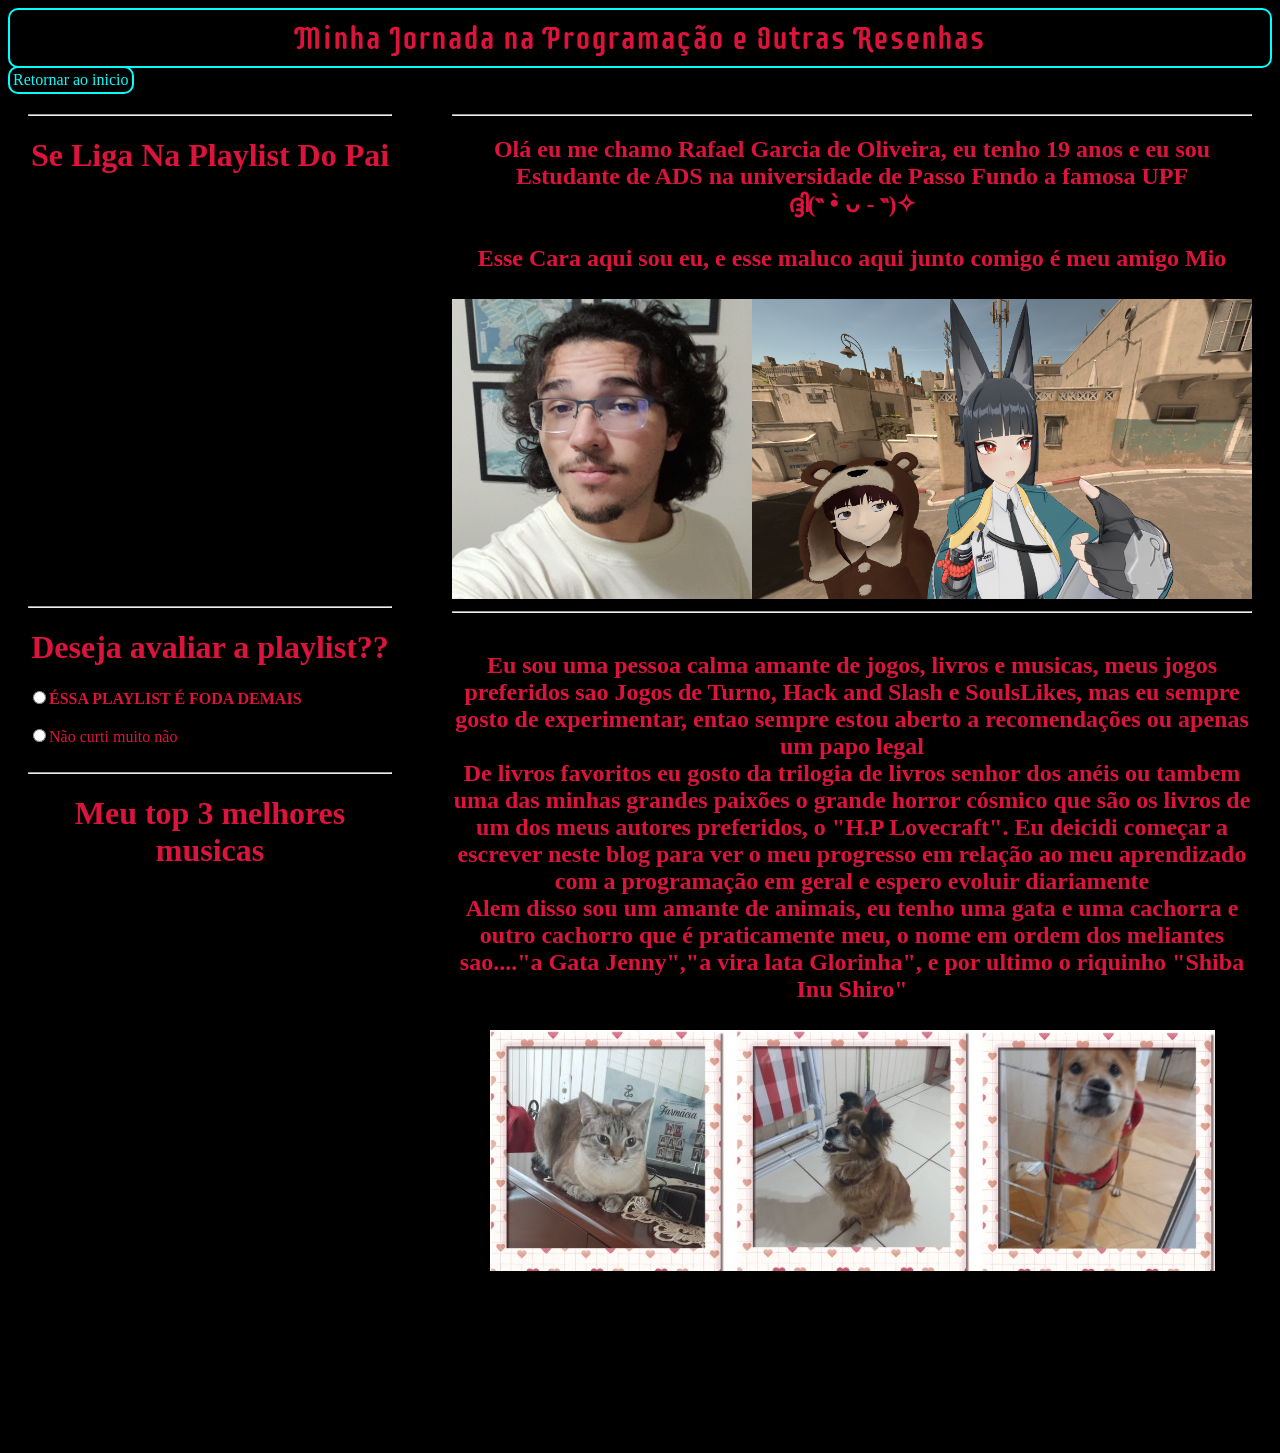
==== pages/About.html @ ebf6b91b "Primeira Versão do meu Blog que foi lançada no github" ====
<!doctype html>
<html>

<head>
  <title>Apresentação</title>
  <link href="./css/css-principal.css" rel="stylesheet">
  <link rel="preconnect" href="https://fonts.googleapis.com">
  <link rel="preconnect" href="https://fonts.gstatic.com" crossorigin>
  <link href="https://fonts.googleapis.com/css2?family=Supermercado+One&display=swap" rel="stylesheet">
</head>

<body id="secundario">
  <header id="sticky2">
    <h1 class="textfontgoogle">Minha Jornada na Programação e Outras Resenhas</h1>
  </header>
  <nav>
    <ul class="links2">
      <a href="../index.html">Retornar ao inicio</a>
    </ul>
  </nav>
  <br>
  <main>
    <div class="container">
      <div id="conteudo">
        <hr>
        <h1 style="text-align: center;">
          Se Liga Na Playlist Do Pai
        </h1>
        <br>
        <iframe data-testid="embed-iframe" style="border-radius:12px"
          src="https://open.spotify.com/embed/playlist/0pl6MxcuaBZqganGK2Umiu?utm_source=generator" width="80%"
          height="352" frameBorder="0" allowfullscreen=""
          allow="autoplay; clipboard-write; encrypted-media; fullscreen; picture-in-picture" loading="lazy"></iframe>
        <hr>
        <h1 style="text-align: center;">
          Deseja avaliar a playlist??
        </h1>
        <label>
          <input type="radio" name="resposta" /><strong>ÉSSA PLAYLIST É FODA DEMAIS</strong>
          <br>
          <br>
          <input type="radio" name="resposta">Não curti muito não
        </label>
        <br>
        <br>
        <hr>
        <div style="text-align: center;">
          <h1>Meu top 3 melhores musicas</h1>
          <iframe data-testid="embed-iframe" style="border-radius:12px"
            src="https://open.spotify.com/embed/track/2EoOZnxNgtmZaD8uUmz2nD?utm_source=generator" width="100%"
            height="152" frameBorder="0" allowfullscreen=""
            allow="autoplay; clipboard-write; encrypted-media; fullscreen; picture-in-picture" loading="lazy"></iframe>
          <iframe data-testid="embed-iframe" style="border-radius:12px"
            src="https://open.spotify.com/embed/track/4fiOTntQKr24p07FvQDHZE?utm_source=generator" width="100%"
            height="152" frameBorder="0" allowfullscreen=""
            allow="autoplay; clipboard-write; encrypted-media; fullscreen; picture-in-picture" loading="lazy"></iframe>
          <iframe data-testid="embed-iframe" style="border-radius:12px"
            src="https://open.spotify.com/embed/track/5ceQai8UG6MQVh47kjXkks?utm_source=generator" width="100%"
            height="152" frameBorder="0" allowfullscreen=""
            allow="autoplay; clipboard-write; encrypted-media; fullscreen; picture-in-picture" loading="lazy"></iframe>
        </div>
      </div>
      <div id="conteudo2" style="text-align: center;">
        <hr>
        <h2>
          Olá eu me chamo Rafael Garcia de Oliveira, eu tenho 19 anos e eu sou Estudante de ADS
          na universidade de Passo Fundo a famosa UPF
          <br>
          ദ്ദി(˵ •̀ ᴗ - ˵)✧
          <br>
          <br>
          <span id="texto_foto_eu">
            Esse Cara aqui sou eu, e esse maluco aqui junto comigo é meu amigo Mio
          </span>
          <br>
          <div id="eu_e_amigo">
            <img src="../assets/eu.jpg" width="300" height="300"> <img src="../assets/amigos.png" width="500"
              height="300">
          </div>
          <hr><br>
          Eu sou uma pessoa calma amante de jogos, livros e musicas, meus jogos
          preferidos sao Jogos de Turno, Hack and Slash e SoulsLikes, mas eu sempre gosto de experimentar,
          entao sempre estou aberto a recomendações ou apenas um papo legal<br>
          De livros favoritos eu gosto da trilogia de livros senhor dos anéis ou
          tambem uma das minhas grandes paixões o grande horror cósmico que são os
          livros de um dos meus autores preferidos, o "H.P Lovecraft". Eu deicidi
          começar a escrever neste blog para ver o meu progresso em relação ao meu
          aprendizado com a programação em geral e espero evoluir diariamente<br>
          Alem disso sou um amante de animais, eu tenho uma gata e uma cachorra e outro cachorro que é praticamente meu,
          o nome em ordem dos meliantes sao...."a Gata Jenny","a vira lata Glorinha", e por ultimo o riquinho "Shiba Inu
          Shiro"
          <br>
          <br>
          <div id="animais">
            <img src="../assets/trio-parada-dura.jpeg" width="-40px">
          </div>
      </div>
    </div>
    <br>
  </main>
</body>

</html>
---- pages/css/css-principal.css ----
/* ID "principal" é o id para o body inteiro da pagina index */
#principal {
    background-color: black;
    color: crimson;
    background-image: url("../.././img/end-of-evangelion.gif");
    background-repeat: no-repeat;
    background-attachment: fixed;
    background-size: 100vw auto;
    background-position: center top;
    min-height: 100vh;
    display: flex;
    flex-direction: column;
    text-align: right;
}

/* "teoe é o id do segundo titulo do index" */
#teoe {
    justify-content: center;
    display: flex;
}

#sticky {
    position: sticky;
    justify-content: space-around;
    top: 0%;
    padding: 5px;
    background-color: black;
    border: 2px solid aqua;
    border-radius: 10px;
    display: flex;
}

.links { 
    display: flex; 
    justify-content: space-around;
    top: 0px;
    padding: 5px;
    background-color: black;
    border: 2px solid aqua;
    border-radius: 10px;
}

.conteudo {
    display: flex;
    align-items: center;
    justify-content: space-between;
    padding: 20px;
    margin-top: -30px;
}

.descricao {
    width: 50%;
    text-align: center;
    background-color: rgba(0, 0, 0, 0.5);
    padding: 20px;
    border-radius: 10px;
}

.img_esq, .img_dir {
    width: 300px;
}

#img_embaixo {
    display: block;
    margin: 0 auto;

}


.footer {
    top: 0%;
    bottom: 0%;
    padding: 3px;
    background-color: black;
    border: 2px solid aqua;
    border-radius: 10px;
    justify-content: center;
    display: flex;
    margin-top: auto;
}

/* keyframes é o css para as letras rgb animadas em algumas frases do site */

@keyframes efeitoRGB {
    0% {
        color: rgb(255, 0, 0);
    }

    33% {
        color: rgb(0, 255, 0);
    }

    66% {
        color: rgb(0, 0, 255);
    }

    100% {
        color: rgb(255, 0, 0);
    }

}










#secundario {
    background-color: rgb(0, 0, 0);
    color: crimson;
    background-image: url("../.././img/Malenia.gif");
    background-repeat: no-repeat;
    background-attachment: fixed;
    background-size: cover;
    background-position: center top;
}



#sticky2 {
    position: sticky;
    top: 0px;
    padding: 3px;
    background-color: black;
    border: 2px solid aqua;
    border-radius: 10px;
    display: flex;
    justify-content: space-around;
    list-style: none;
    height: 50px;
}

.links2 {    
    display: flex;
    justify-content: space-around;
    position: fixed;
    top: 50px;
    z-index: 999;
    padding: 3px;
    background-color: black;
    border: 2px solid aqua;
    border-radius: 10px;
    list-style: none;
}

.container{
    display: flex;
    justify-content: space-between; 
    gap: 20px;                      
    width: 100%;                  
    margin: 0 auto;                 
}
#conteudo{
    width: 80%;                    
    background-color: rgba(0, 0, 0, 0.5);
    padding: 20px;
    border-radius: 10px;
    box-sizing: border-box;
}

#conteudo2{
width: 80%;                    
    background-color: rgba(0, 0, 0, 0.5);
    padding: 20px;
    border-radius: 10px;
    box-sizing: border-box;
}

#texto_foto_eu{
    display: flex;
    justify-content: center;
}
#eu_e_amigo{
    display: flex;
    justify-content: center;
}

#animais{
    display: flex;
    justify-content: center;
}


a {
    color: aqua;
    text-decoration: rgb(208, 255, 0);

}

.textfontgoogle {
    display: flex;
    justify-content: center;
    font-family: "Supermercado One", sans-serif;
    font-weight: 400;
    font-style: normal;
    animation: efeitoRGB 5s linear infinite;
    align-items: center;
}




/* CSS para a parte das musicas da 3 pagina abaixo */


#musicas {
    background-image: url("../.././img/vpw.gif");
    background-repeat: no-repeat;
    background-size: cover;
    background-attachment: fixed;
    color: crimson;
}

#conteudo3, #music{
width: 100%;                    
    background-color: rgba(0, 0, 0, 0.5);
    padding: 20px;
    border-radius: 10px;
    box-sizing: border-box;
    display: flex;
    flex-direction: column;
    align-items: center;
    text-align: center;
    padding: 50px 20px;
}

#isaac {
    display: block;
    margin-left: auto;
    margin-right: auto;
    width: 800px;
    border-radius: 10px;

}



/* iframe é o css das musicas do spotify */

iframe {
    display: block;
    margin-left: auto;
    margin-right: auto;
    margin-top: 20px;
    margin-bottom: 20px;
    border: none;
    border-radius: 12px;
}






















/* CSS para a 4 pagina de contato do site abaixo */

#contato {
    background-image: url("../../img/Dark_souls.gif");
    background-repeat: no-repeat;
    background-attachment: fixed;
    background-size: 100vw auto;
    background-position: center top;
    color: blanchedalmond;
}














/* Css para a pagina de formulario de cadastro linkado na 1 pagina do site */

#cadastro {
    background-image: url("../.././img/psicodelico.gif");
    background-repeat: repeat;
    background-size: cover;
    background-position: center;
    min-height: 100vh;

}

#botao_hover{
    display: none;
}
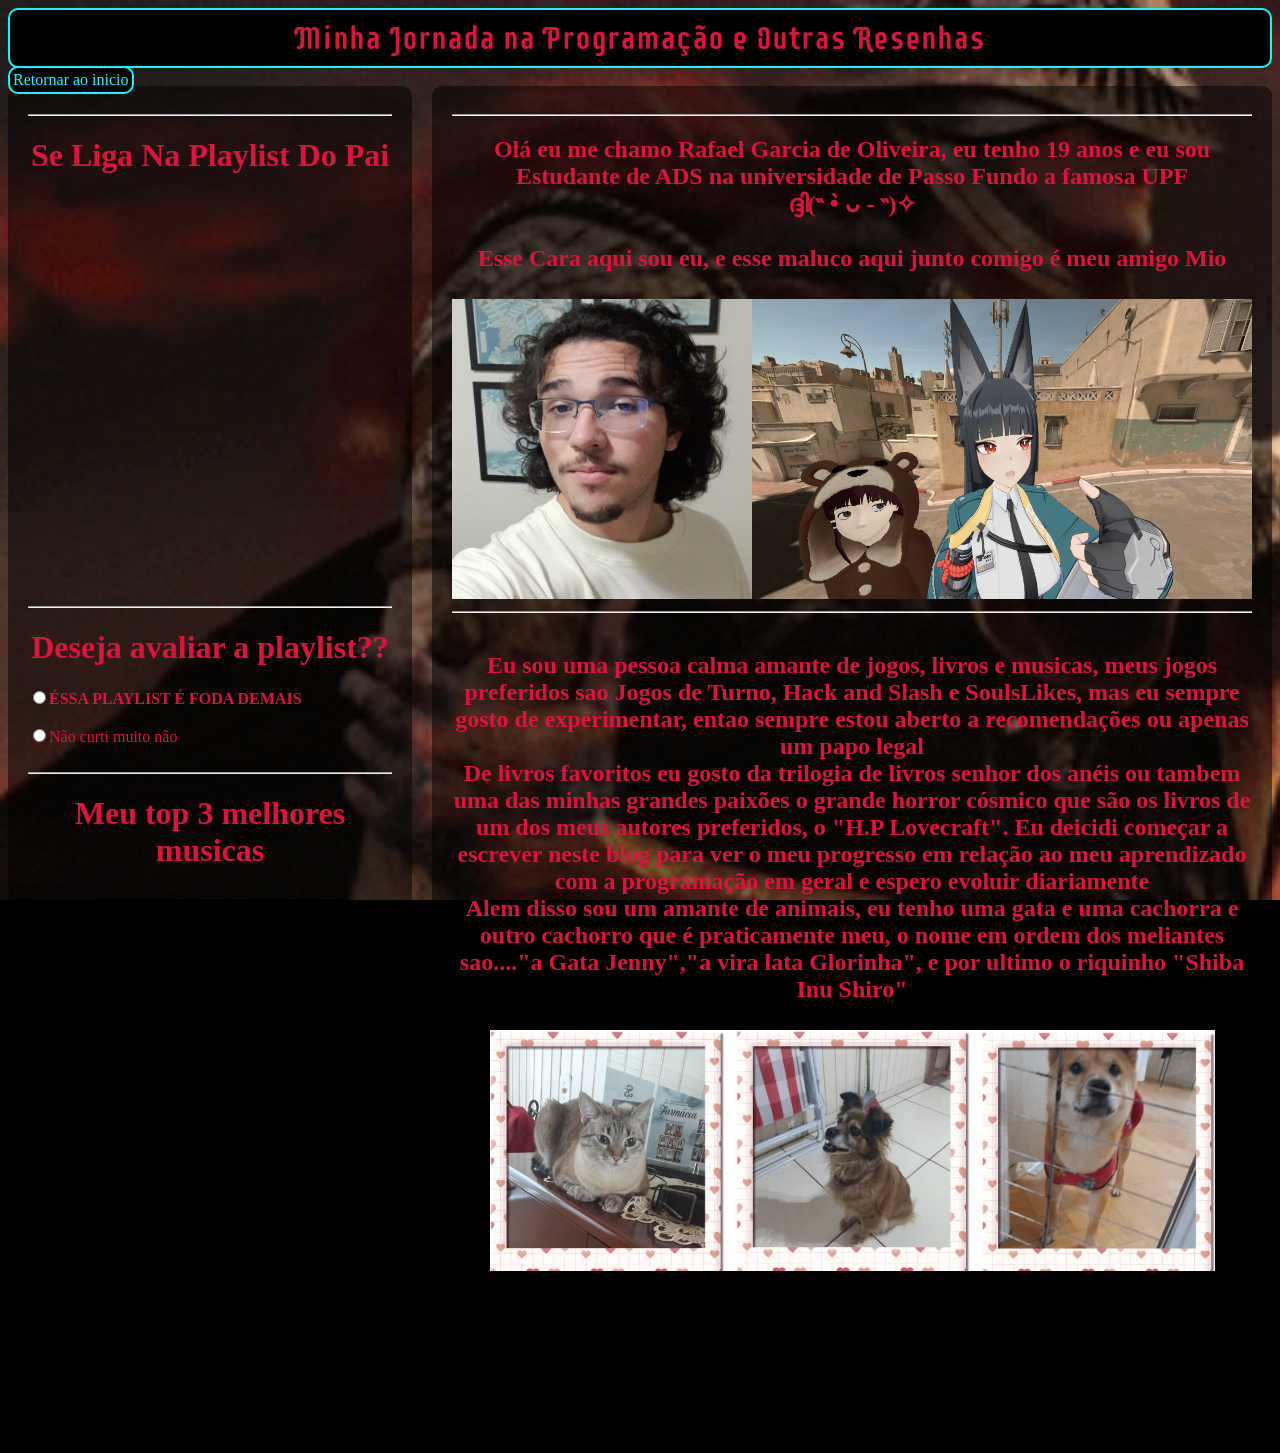
==== commit d46cda78: "Consertado o erro dos links para retornar para o Index e o nome certo da pasta assets para os wallpa" ====
--- a/pages/About.html
+++ b/pages/About.html
@@ -15,7 +15,7 @@
   </header>
   <nav>
     <ul class="links2">
-      <a href="../index.html">Retornar ao inicio</a>
+      <a href="../Index.html">Retornar ao inicio</a>
     </ul>
   </nav>
   <br>
--- a/pages/css/css-principal.css
+++ b/pages/css/css-principal.css
@@ -2,7 +2,7 @@
 #principal {
     background-color: black;
     color: crimson;
-    background-image: url("../.././img/end-of-evangelion.gif");
+    background-image: url("../.././assets/end-of-evangelion.gif");
     background-repeat: no-repeat;
     background-attachment: fixed;
     background-size: 100vw auto;
@@ -112,7 +112,7 @@
 #secundario {
     background-color: rgb(0, 0, 0);
     color: crimson;
-    background-image: url("../.././img/Malenia.gif");
+    background-image: url("../.././assets/Malenia.gif");
     background-repeat: no-repeat;
     background-attachment: fixed;
     background-size: cover;
@@ -208,7 +208,7 @@
 
 
 #musicas {
-    background-image: url("../.././img/vpw.gif");
+    background-image: url("../.././assets/vpw.gif");
     background-repeat: no-repeat;
     background-size: cover;
     background-attachment: fixed;
@@ -275,7 +275,7 @@
 /* CSS para a 4 pagina de contato do site abaixo */
 
 #contato {
-    background-image: url("../../img/Dark_souls.gif");
+    background-image: url("../.././assets/Dark_souls.gif");
     background-repeat: no-repeat;
     background-attachment: fixed;
     background-size: 100vw auto;
@@ -299,7 +299,7 @@
 /* Css para a pagina de formulario de cadastro linkado na 1 pagina do site */
 
 #cadastro {
-    background-image: url("../.././img/psicodelico.gif");
+    background-image: url("../.././assets/psicodelico.gif");
     background-repeat: repeat;
     background-size: cover;
     background-position: center;
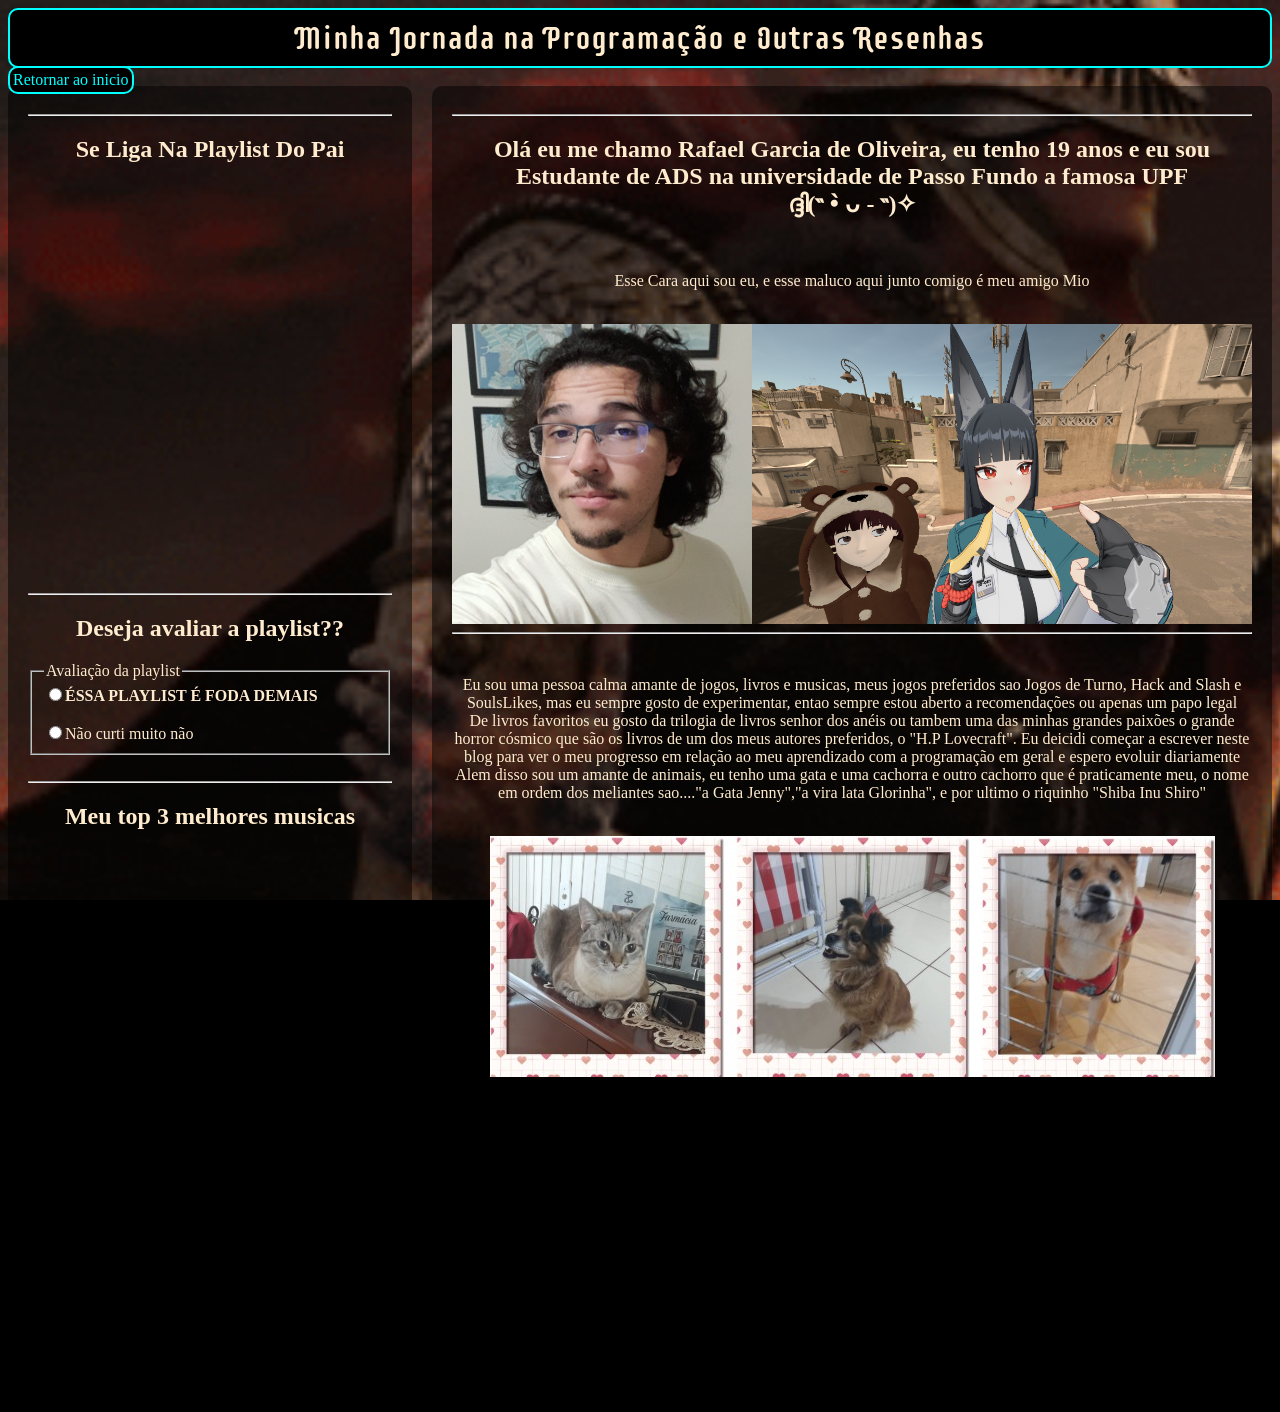
==== commit f85be263: "Versão mais recente do blog, agora com pagina de contatos finalizada, letras das musicas corrigidas " ====
--- a/pages/About.html
+++ b/pages/About.html
@@ -1,103 +1,111 @@
-<!doctype html>
-<html>
-
-<head>
-  <title>Apresentação</title>
-  <link href="./css/css-principal.css" rel="stylesheet">
-  <link rel="preconnect" href="https://fonts.googleapis.com">
-  <link rel="preconnect" href="https://fonts.gstatic.com" crossorigin>
-  <link href="https://fonts.googleapis.com/css2?family=Supermercado+One&display=swap" rel="stylesheet">
-</head>
-
-<body id="secundario">
-  <header id="sticky2">
-    <h1 class="textfontgoogle">Minha Jornada na Programação e Outras Resenhas</h1>
-  </header>
-  <nav>
-    <ul class="links2">
-      <a href="../Index.html">Retornar ao inicio</a>
-    </ul>
-  </nav>
-  <br>
-  <main>
-    <div class="container">
-      <div id="conteudo">
-        <hr>
-        <h1 style="text-align: center;">
-          Se Liga Na Playlist Do Pai
-        </h1>
-        <br>
-        <iframe data-testid="embed-iframe" style="border-radius:12px"
-          src="https://open.spotify.com/embed/playlist/0pl6MxcuaBZqganGK2Umiu?utm_source=generator" width="80%"
-          height="352" frameBorder="0" allowfullscreen=""
-          allow="autoplay; clipboard-write; encrypted-media; fullscreen; picture-in-picture" loading="lazy"></iframe>
-        <hr>
-        <h1 style="text-align: center;">
-          Deseja avaliar a playlist??
-        </h1>
-        <label>
-          <input type="radio" name="resposta" /><strong>ÉSSA PLAYLIST É FODA DEMAIS</strong>
-          <br>
-          <br>
-          <input type="radio" name="resposta">Não curti muito não
-        </label>
-        <br>
-        <br>
-        <hr>
-        <div style="text-align: center;">
-          <h1>Meu top 3 melhores musicas</h1>
-          <iframe data-testid="embed-iframe" style="border-radius:12px"
-            src="https://open.spotify.com/embed/track/2EoOZnxNgtmZaD8uUmz2nD?utm_source=generator" width="100%"
-            height="152" frameBorder="0" allowfullscreen=""
-            allow="autoplay; clipboard-write; encrypted-media; fullscreen; picture-in-picture" loading="lazy"></iframe>
-          <iframe data-testid="embed-iframe" style="border-radius:12px"
-            src="https://open.spotify.com/embed/track/4fiOTntQKr24p07FvQDHZE?utm_source=generator" width="100%"
-            height="152" frameBorder="0" allowfullscreen=""
-            allow="autoplay; clipboard-write; encrypted-media; fullscreen; picture-in-picture" loading="lazy"></iframe>
-          <iframe data-testid="embed-iframe" style="border-radius:12px"
-            src="https://open.spotify.com/embed/track/5ceQai8UG6MQVh47kjXkks?utm_source=generator" width="100%"
-            height="152" frameBorder="0" allowfullscreen=""
-            allow="autoplay; clipboard-write; encrypted-media; fullscreen; picture-in-picture" loading="lazy"></iframe>
-        </div>
-      </div>
-      <div id="conteudo2" style="text-align: center;">
-        <hr>
-        <h2>
-          Olá eu me chamo Rafael Garcia de Oliveira, eu tenho 19 anos e eu sou Estudante de ADS
-          na universidade de Passo Fundo a famosa UPF
-          <br>
-          ദ്ദി(˵ •̀ ᴗ - ˵)✧
-          <br>
-          <br>
-          <span id="texto_foto_eu">
-            Esse Cara aqui sou eu, e esse maluco aqui junto comigo é meu amigo Mio
-          </span>
-          <br>
-          <div id="eu_e_amigo">
-            <img src="../assets/eu.jpg" width="300" height="300"> <img src="../assets/amigos.png" width="500"
-              height="300">
-          </div>
-          <hr><br>
-          Eu sou uma pessoa calma amante de jogos, livros e musicas, meus jogos
-          preferidos sao Jogos de Turno, Hack and Slash e SoulsLikes, mas eu sempre gosto de experimentar,
-          entao sempre estou aberto a recomendações ou apenas um papo legal<br>
-          De livros favoritos eu gosto da trilogia de livros senhor dos anéis ou
-          tambem uma das minhas grandes paixões o grande horror cósmico que são os
-          livros de um dos meus autores preferidos, o "H.P Lovecraft". Eu deicidi
-          começar a escrever neste blog para ver o meu progresso em relação ao meu
-          aprendizado com a programação em geral e espero evoluir diariamente<br>
-          Alem disso sou um amante de animais, eu tenho uma gata e uma cachorra e outro cachorro que é praticamente meu,
-          o nome em ordem dos meliantes sao...."a Gata Jenny","a vira lata Glorinha", e por ultimo o riquinho "Shiba Inu
-          Shiro"
-          <br>
-          <br>
-          <div id="animais">
-            <img src="../assets/trio-parada-dura.jpeg" width="-40px">
-          </div>
-      </div>
-    </div>
-    <br>
-  </main>
-</body>
-
-</html>+<!DOCTYPE html>
+<html lang="pt-BR">
+
+<head>
+    <meta charset="UTF-8">
+    <meta name="viewport" content="width=device-width, initial-scale=1.0">
+    <title>Apresentação</title>
+    <link href="./css/css-principal.css" rel="stylesheet">
+    <link rel="preconnect" href="https://fonts.googleapis.com">
+    <link rel="preconnect" href="https://fonts.gstatic.com" crossorigin>
+    <link href="https://fonts.googleapis.com/css2?family=Supermercado+One&display=swap" rel="stylesheet">
+</head>
+
+<body id="secundario">
+    <header id="sticky2">
+        <h1 class="textfontgoogle">Minha Jornada na Programação e Outras Resenhas</h1>
+    </header>
+
+    <nav aria-label="Navegação secundária">
+        <ul class="links2">
+            <li><a href="../Index.html">Retornar ao inicio</a></li>
+        </ul>
+    </nav>
+
+    <br>
+
+    <main>
+        <div class="container">
+            <section id="conteudo" aria-label="Playlist e músicas favoritas">
+                <hr>
+                <h2 style="text-align: center;">Se Liga Na Playlist Do Pai</h2>
+                <br>
+                <iframe data-testid="embed-iframe" style="border-radius:12px"
+                    src="https://open.spotify.com/embed/playlist/0pl6MxcuaBZqganGK2Umiu?utm_source=generator"
+                    width="80%" height="352" frameBorder="0" allowfullscreen=""
+                    allow="autoplay; clipboard-write; encrypted-media; fullscreen; picture-in-picture"
+                    loading="lazy" title="Playlist do Rafael no Spotify"></iframe>
+                <hr>
+                <h2 style="text-align: center;">Deseja avaliar a playlist??</h2>
+                <fieldset>
+                    <legend>Avaliação da playlist</legend>
+                    <label>
+                        <input type="radio" name="resposta"><strong>ÉSSA PLAYLIST É FODA DEMAIS</strong>
+                    </label>
+                    <br><br>
+                    <label>
+                        <input type="radio" name="resposta">Não curti muito não
+                    </label>
+                </fieldset>
+                <br><hr>
+                <div style="text-align: center;">
+                    <h2>Meu top 3 melhores musicas</h2>
+                    <iframe data-testid="embed-iframe" style="border-radius:12px"
+                        src="https://open.spotify.com/embed/track/2EoOZnxNgtmZaD8uUmz2nD?utm_source=generator"
+                        width="100%" height="152" frameBorder="0" allowfullscreen=""
+                        allow="autoplay; clipboard-write; encrypted-media; fullscreen; picture-in-picture"
+                        loading="lazy" title="Música favorita 1 no Spotify"></iframe>
+                    <iframe data-testid="embed-iframe" style="border-radius:12px"
+                        src="https://open.spotify.com/embed/track/4fiOTntQKr24p07FvQDHZE?utm_source=generator"
+                        width="100%" height="152" frameBorder="0" allowfullscreen=""
+                        allow="autoplay; clipboard-write; encrypted-media; fullscreen; picture-in-picture"
+                        loading="lazy" title="Música favorita 2 no Spotify"></iframe>
+                    <iframe data-testid="embed-iframe" style="border-radius:12px"
+                        src="https://open.spotify.com/embed/track/5ceQai8UG6MQVh47kjXkks?utm_source=generator"
+                        width="100%" height="152" frameBorder="0" allowfullscreen=""
+                        allow="autoplay; clipboard-write; encrypted-media; fullscreen; picture-in-picture"
+                        loading="lazy" title="Música favorita 3 no Spotify"></iframe>
+                </div>
+            </section>
+
+            <section id="conteudo2" style="text-align: center;" aria-label="Sobre o Rafael">
+                <hr>
+                <h2>
+                    Olá eu me chamo Rafael Garcia de Oliveira, eu tenho 19 anos e eu sou Estudante de ADS
+                    na universidade de Passo Fundo a famosa UPF
+                    <br>
+                    ദ്ദി(˵ •̀ ᴗ - ˵)✧
+                </h2>
+                <br>
+                <p id="texto_foto_eu">
+                    Esse Cara aqui sou eu, e esse maluco aqui junto comigo é meu amigo Mio
+                </p>
+                <br>
+                <div id="eu_e_amigo">
+                    <img src="../assets/eu.jpg" width="300" height="300" alt="Foto do Rafael">
+                    <img src="../assets/amigos.png" width="500" height="300" alt="Rafael e seu amigo Mio">
+                </div>
+                <hr><br>
+                <p>
+                    Eu sou uma pessoa calma amante de jogos, livros e musicas, meus jogos
+                    preferidos sao Jogos de Turno, Hack and Slash e SoulsLikes, mas eu sempre gosto de experimentar,
+                    entao sempre estou aberto a recomendações ou apenas um papo legal<br>
+                    De livros favoritos eu gosto da trilogia de livros senhor dos anéis ou
+                    tambem uma das minhas grandes paixões o grande horror cósmico que são os
+                    livros de um dos meus autores preferidos, o "H.P Lovecraft". Eu deicidi
+                    começar a escrever neste blog para ver o meu progresso em relação ao meu
+                    aprendizado com a programação em geral e espero evoluir diariamente<br>
+                    Alem disso sou um amante de animais, eu tenho uma gata e uma cachorra e outro cachorro que é praticamente meu,
+                    o nome em ordem dos meliantes sao...."a Gata Jenny","a vira lata Glorinha", e por ultimo o riquinho "Shiba Inu Shiro"
+                </p>
+                <br>
+                <div id="animais">
+                    <img src="../assets/trio-parada-dura.jpeg" alt="Jenny a gata, Glorinha a vira-lata e Shiro o Shiba Inu">
+                </div>
+            </section>
+        </div>
+        <br>
+    </main>
+</body>
+
+</html>
--- a/pages/css/css-principal.css
+++ b/pages/css/css-principal.css
@@ -1,7 +1,7 @@
 /* ID "principal" é o id para o body inteiro da pagina index */
 #principal {
     background-color: black;
-    color: crimson;
+    color: blanchedalmond;
     background-image: url("../.././assets/end-of-evangelion.gif");
     background-repeat: no-repeat;
     background-attachment: fixed;
@@ -30,8 +30,8 @@
     display: flex;
 }
 
-.links { 
-    display: flex; 
+.links {
+    display: flex;
     justify-content: space-around;
     top: 0px;
     padding: 5px;
@@ -56,7 +56,8 @@
     border-radius: 10px;
 }
 
-.img_esq, .img_dir {
+.img_esq,
+.img_dir {
     width: 300px;
 }
 
@@ -65,18 +66,43 @@
     margin: 0 auto;
 
 }
-
 
 .footer {
     top: 0%;
     bottom: 0%;
     padding: 3px;
-    background-color: black;
-    border: 2px solid aqua;
-    border-radius: 10px;
-    justify-content: center;
-    display: flex;
-    margin-top: auto;
+    display: flex;
+    flex-direction: row;
+    align-items: center;
+    justify-content: center;
+    width: 95%;
+}
+
+.footer section {
+    display: flex;
+    flex-direction: row;
+    gap: 5px;
+    width: 100%;
+    justify-content: space-around;
+   
+}
+
+
+.footer article {
+    top: 0%;
+    bottom: 0%;
+    padding: 3px;
+    background-color: rgba(0, 0, 0, 0.5);
+    border: 2px solid aqua;
+    border-radius: 10px;
+    display: flex;
+    flex-direction: column;
+    justify-content: space-between;
+    gap: 5px;
+    width: 35%;
+    text-align: center;
+    align-self: stretch;
+
 }
 
 /* keyframes é o css para as letras rgb animadas em algumas frases do site */
@@ -111,7 +137,7 @@
 
 #secundario {
     background-color: rgb(0, 0, 0);
-    color: crimson;
+    color: blanchedalmond;
     background-image: url("../.././assets/Malenia.gif");
     background-repeat: no-repeat;
     background-attachment: fixed;
@@ -134,7 +160,7 @@
     height: 50px;
 }
 
-.links2 {    
+.links2 {
     display: flex;
     justify-content: space-around;
     position: fixed;
@@ -147,39 +173,41 @@
     list-style: none;
 }
 
-.container{
-    display: flex;
-    justify-content: space-between; 
-    gap: 20px;                      
-    width: 100%;                  
-    margin: 0 auto;                 
-}
-#conteudo{
-    width: 80%;                    
+.container {
+    display: flex;
+    justify-content: space-between;
+    gap: 20px;
+    width: 100%;
+    margin: 0 auto;
+}
+
+#conteudo {
+    width: 80%;
     background-color: rgba(0, 0, 0, 0.5);
     padding: 20px;
     border-radius: 10px;
     box-sizing: border-box;
 }
 
-#conteudo2{
-width: 80%;                    
+#conteudo2 {
+    width: 80%;
     background-color: rgba(0, 0, 0, 0.5);
     padding: 20px;
     border-radius: 10px;
     box-sizing: border-box;
 }
 
-#texto_foto_eu{
-    display: flex;
-    justify-content: center;
-}
-#eu_e_amigo{
-    display: flex;
-    justify-content: center;
-}
-
-#animais{
+#texto_foto_eu {
+    display: flex;
+    justify-content: center;
+}
+
+#eu_e_amigo {
+    display: flex;
+    justify-content: center;
+}
+
+#animais {
     display: flex;
     justify-content: center;
 }
@@ -212,11 +240,12 @@
     background-repeat: no-repeat;
     background-size: cover;
     background-attachment: fixed;
-    color: crimson;
-}
-
-#conteudo3, #music{
-width: 100%;                    
+    color: blanchedalmond;
+}
+
+#conteudo3,
+#music {
+    width: 100%;
     background-color: rgba(0, 0, 0, 0.5);
     padding: 20px;
     border-radius: 10px;
@@ -275,15 +304,28 @@
 /* CSS para a 4 pagina de contato do site abaixo */
 
 #contato {
-    background-image: url("../.././assets/Dark_souls.gif");
+    background-image: url("../.././assets/bloodborne.gif");
     background-repeat: no-repeat;
     background-attachment: fixed;
-    background-size: 100vw auto;
+    background-size: cover;
     background-position: center top;
+    min-height: 100vh;
     color: blanchedalmond;
 }
 
-
+#conteudo4 {
+    width: 90%;
+    background-color: rgba(0, 0, 0, 0.5);
+    padding: 0px;
+    margin: 0 auto;
+    border-radius: 10px;
+    box-sizing: border-box;
+    display: flex;
+    flex-direction: column;
+    align-items: center;
+    text-align: center;
+    padding: 50px 20px;
+}
 
 
 
@@ -307,7 +349,6 @@
 
 }
 
-#botao_hover{
+#botao_hover {
     display: none;
-}
-
+}
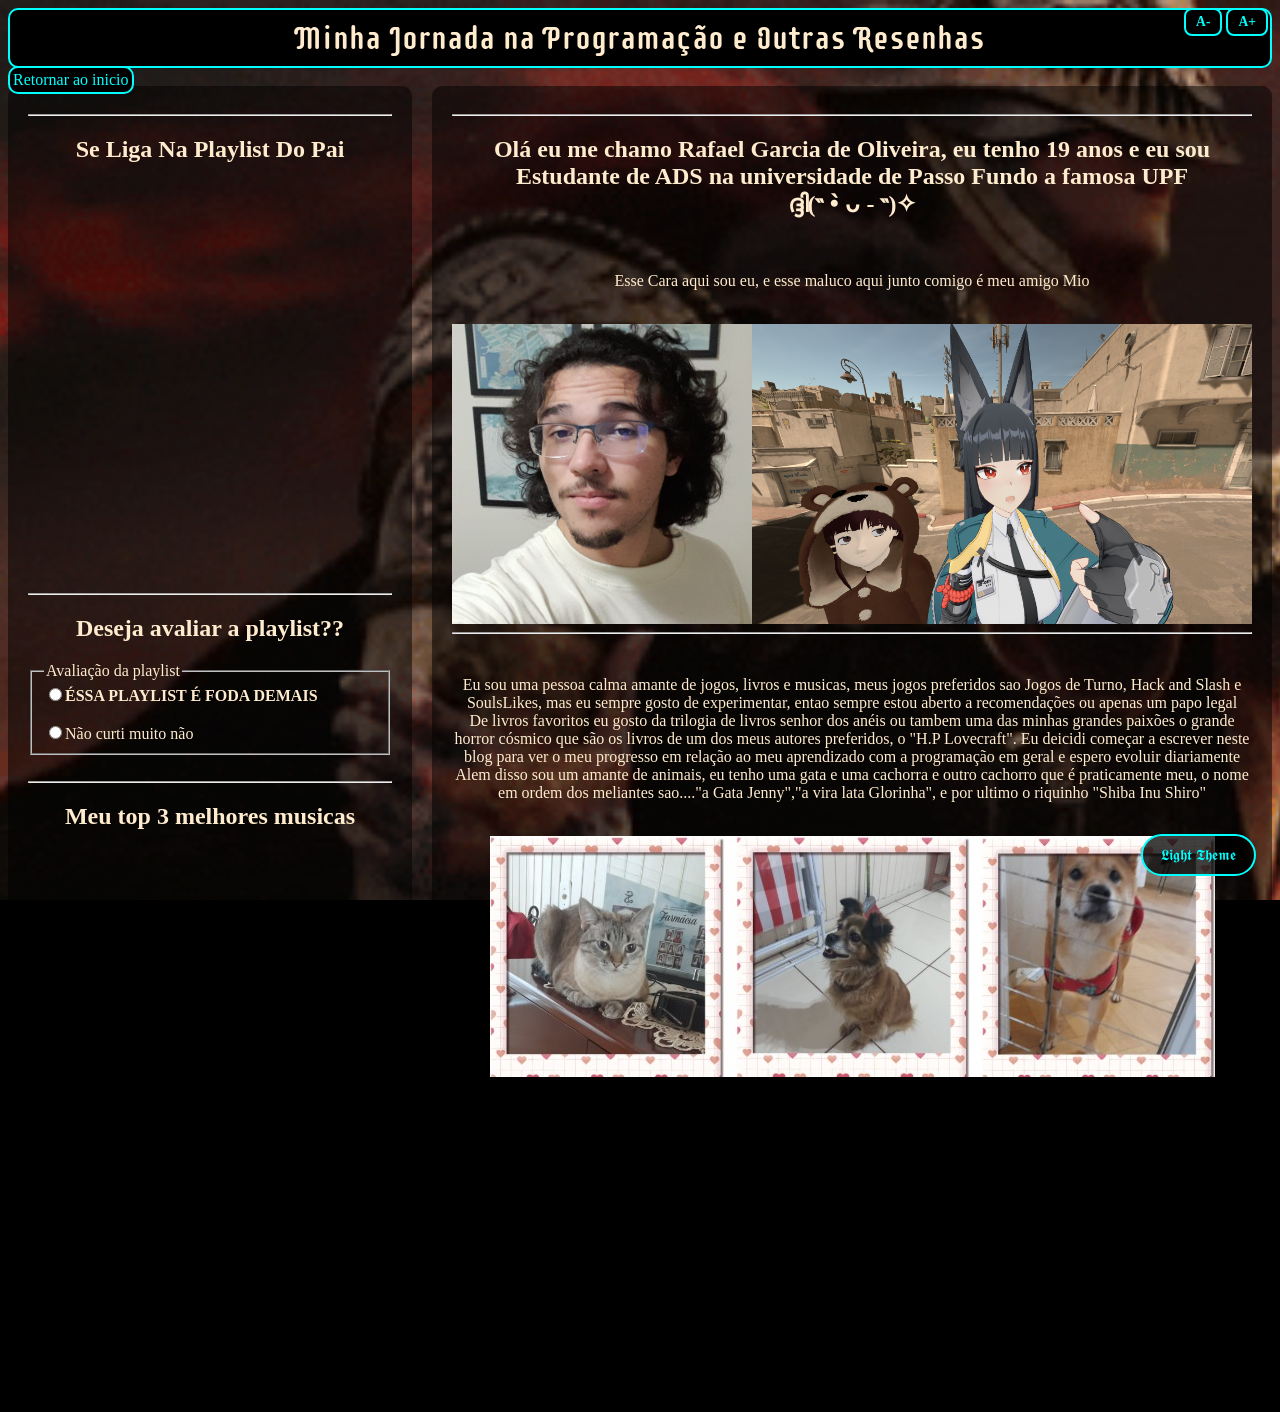
==== commit 9312077c: "Fase quase final do meu site pra faculdade, agora com JS e botoes de dark e light theme e bottoes de" ====
--- a/pages/About.html
+++ b/pages/About.html
@@ -106,6 +106,16 @@
         </div>
         <br>
     </main>
+    <!-- Botão de Tema -->
+    <button id="btn-tema" class="btn-flutuante" onclick="alternarTema()">𝕷𝖎𝖌𝖍𝖙 𝕿𝖍𝖊𝖒𝖊</button>
+
+    <!-- Botões de Fonte -->
+    <div id="controle-fonte">
+        <button class="btn-fonte" onclick="diminuirFonte()">A-</button>
+        <button class="btn-fonte" onclick="aumentarFonte()">A+</button>
+    </div>
+
+    <script src="./JS/main.js"></script>
 </body>
 
 </html>
--- a/pages/css/css-principal.css
+++ b/pages/css/css-principal.css
@@ -334,21 +334,159 @@
 
 
 
-
-
-
-
-/* Css para a pagina de formulario de cadastro linkado na 1 pagina do site */
-
-#cadastro {
-    background-image: url("../.././assets/psicodelico.gif");
-    background-repeat: repeat;
-    background-size: cover;
-    background-position: center;
-    min-height: 100vh;
-
-}
-
-#botao_hover {
-    display: none;
-}+ /* CSS para a pagina do curriculo  */
+
+ #conteudo5{
+    width: 50%;
+    background-color: rgba(0, 0, 0, 0.5);
+    padding: 0px;
+    margin: 0 auto;
+    border-radius: 10px;
+    box-sizing: border-box;
+    display: flex;
+    flex-direction: column;
+    align-items: center;
+    text-align: center;
+    padding: 50px 20px;
+ }
+
+.btn-flutuante {
+    position: fixed;
+    bottom: 24px;
+    right: 24px;
+    z-index: 9999;
+    background-color: rgba(0, 0, 0, 0.75);
+    color: aqua;
+    border: 2px solid aqua;
+    border-radius: 30px;
+    padding: 10px 18px;
+    font-size: 0.95rem;
+    cursor: pointer;
+    transition: background-color 0.3s, color 0.3s, border-color 0.3s;
+    font-family: inherit;
+}
+.btn-flutuante:hover {
+    background-color: aqua;
+    color: black;
+}
+   
+#controle-fonte {
+    position: fixed;
+    top: 8px;
+    right: 12px;
+    z-index: 9999;
+    display: flex;
+    gap: 4px;
+}
+.btn-fonte {
+    background-color: rgba(0, 0, 0, 0.75);
+    color: aqua;
+    border: 2px solid aqua;
+    border-radius: 8px;
+    padding: 4px 10px;
+    font-size: 0.85rem;
+    font-weight: bold;
+    cursor: pointer;
+    transition: background-color 0.2s, color 0.2s;
+    font-family: inherit;
+}
+.btn-fonte:hover {
+    background-color: aqua;
+    color: black;
+}
+
+
+
+  
+body.tema-claro#principal {
+    background-image: url("../.././assets/evangelion_fundo_claro.gif");
+    background-color: #f0ede6;
+    color: #1a1a1a;
+}
+body.tema-claro#secundario {
+    background-image: url("../assets/evangelion_fundo_claro.gif");
+    background-color: #f0ede6;
+    color: #1a1a1a;
+}
+body.tema-claro#musicas {
+    background-image: url("../.././assets/evangelion_fundo_claro.gif");
+    background-color: #f0ede6;
+    color: #1a1a1a;
+}
+body.tema-claro#contato {
+    background-image: url("../.././assets/evangelion_fundo_claro.gif");
+    background-color: #f0ede6;
+    color: #1a1a1a;
+}
+body.tema-claro#cadastro {
+    background-image: url("../.././assets/evangelion_fundo_claro.gif");
+    background-color: #f0ede6;
+}
+
+
+body.tema-claro #sticky,
+body.tema-claro #sticky2 {
+    background-color: rgba(255, 255, 255, 0.85) !important;
+    border-color: #e67e22 !important;
+    color: #1a1a1a !important;
+}
+body.tema-claro .links,
+body.tema-claro .links2 {
+    background-color: rgba(255, 255, 255, 0.85) !important;
+    border-color: #e67e22 !important;
+}
+body.tema-claro .footer article {
+    background-color: rgba(255, 255, 255, 0.75) !important;
+    border-color: #e67e22 !important;
+    color: #1a1a1a !important;
+}
+body.tema-claro a {
+    color: #c0392b;
+}
+body.tema-claro .descricao{
+        background-color: rgba(255, 255, 255, 0.75) !important;
+    color: #1a1a1a!important;
+}
+
+body.tema-claro #conteudo{
+    background-color: rgba(255, 255, 255, 0.75)!important;
+    color: #1a1a1a!important;
+}
+body.tema-claro #conteudo2{
+        background-color: rgba(255, 255, 255, 0.75)!important;
+    color: #1a1a1a!important;
+}
+body.tema-claro #conteudo3{
+    background-color: rgba(255, 255, 255, 0.75)!important;
+    color: #1a1a1a!important;
+}
+body.tema-claro #music{
+    background-color: rgba(255, 255, 255, 0.75)!important;
+    color: #1a1a1a!important;
+}
+body.tema-claro #conteudo4 {
+    background-color: rgba(255, 255, 255, 0.75)!important;
+    color: #1a1a1a!important;
+}
+body.tema-claro .textfontgoogle {
+    color: #c0392b;
+    animation: none;
+}
+body.tema-claro .btn-flutuante {
+    background-color: rgba(255,255,255,0.85);
+    color: #c0392b;
+    border-color: #e67e22;
+}
+body.tema-claro .btn-flutuante:hover {
+    background-color: #e67e22;
+    color: white;
+}
+body.tema-claro .btn-fonte {
+    background-color: rgba(255,255,255,0.85);
+    color: #c0392b;
+    border-color: #e67e22;
+}
+body.tema-claro .btn-fonte:hover {
+    background-color: #e67e22;
+    color: white;
+}
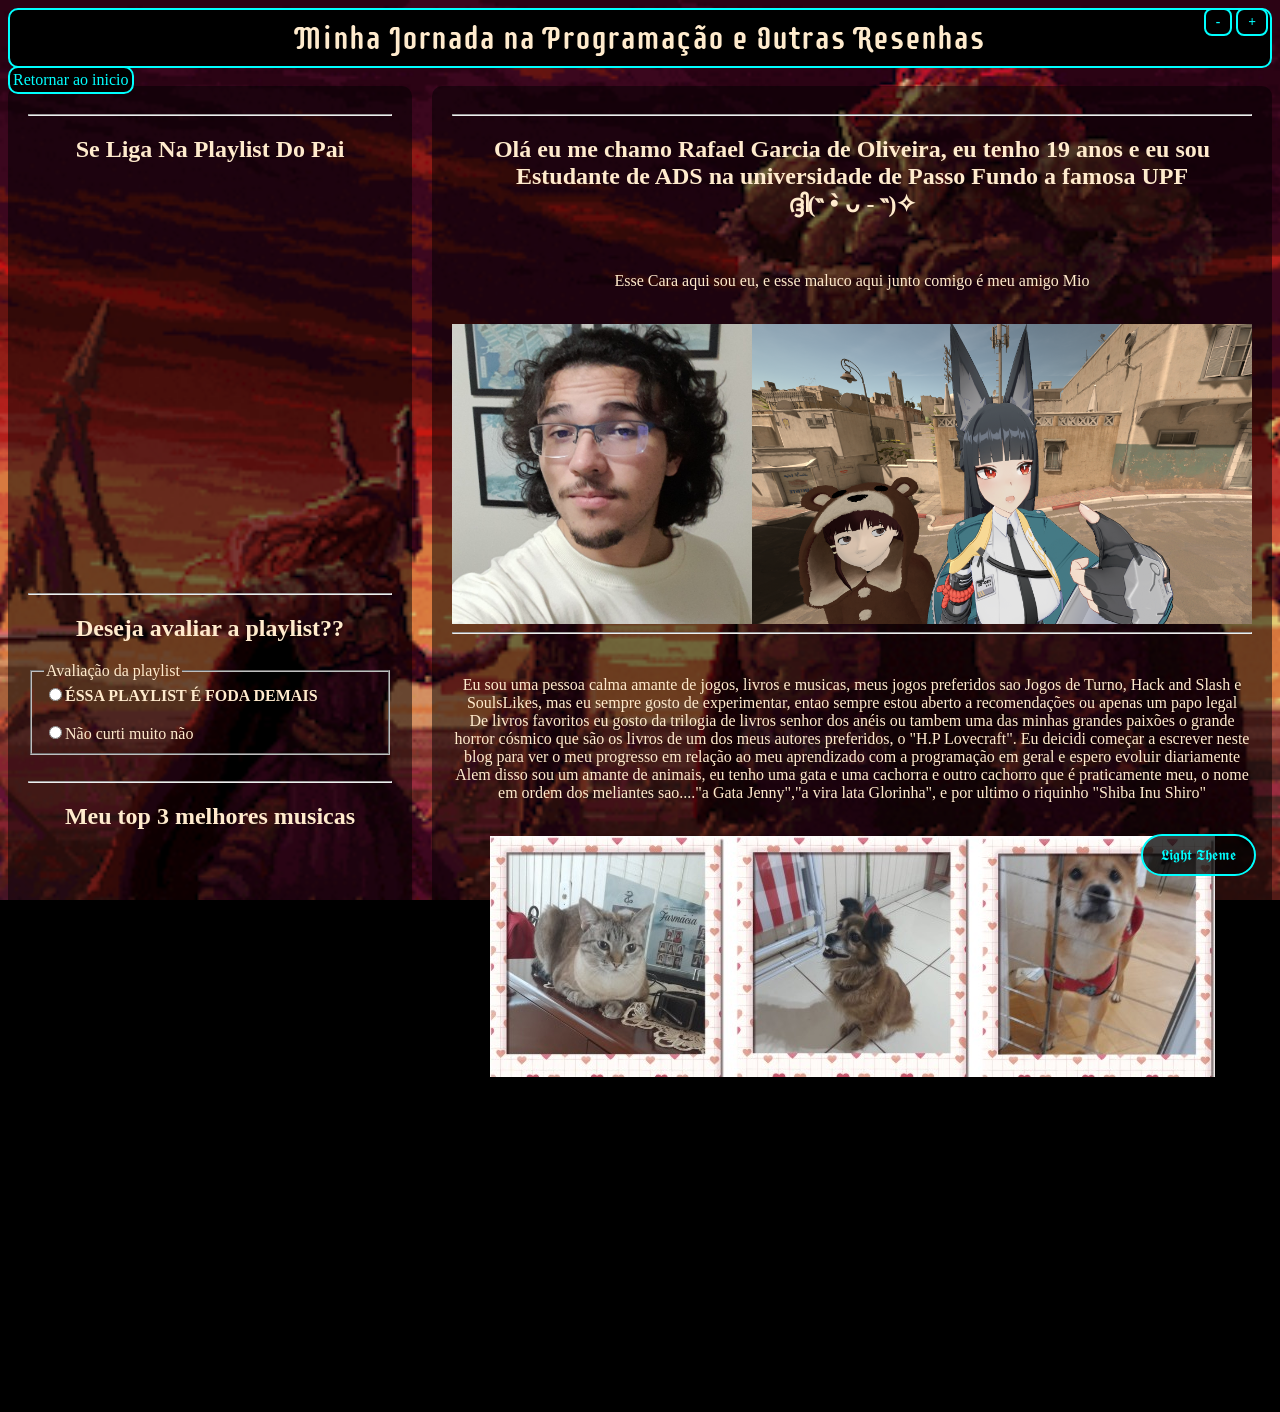
==== commit 4c15e823: "arrumado o caminho dos wallpapers e algumas imagens inuteis removidas" ====
--- a/pages/About.html
+++ b/pages/About.html
@@ -111,8 +111,8 @@
 
     <!-- Botões de Fonte -->
     <div id="controle-fonte">
-        <button class="btn-fonte" onclick="diminuirFonte()">A-</button>
-        <button class="btn-fonte" onclick="aumentarFonte()">A+</button>
+        <button class="btn-fonte" onclick="diminuirFonte()">-</button>
+        <button class="btn-fonte" onclick="aumentarFonte()">+</button>
     </div>
 
     <script src="./JS/main.js"></script>
--- a/pages/css/css-principal.css
+++ b/pages/css/css-principal.css
@@ -1,8 +1,8 @@
 /* ID "principal" é o id para o body inteiro da pagina index */
 #principal {
+    background-image: url("../../assets/end-of-evangelion.gif") !important;
     background-color: black;
     color: blanchedalmond;
-    background-image: url("../.././assets/end-of-evangelion.gif");
     background-repeat: no-repeat;
     background-attachment: fixed;
     background-size: 100vw auto;
@@ -138,7 +138,7 @@
 #secundario {
     background-color: rgb(0, 0, 0);
     color: blanchedalmond;
-    background-image: url("../.././assets/Malenia.gif");
+    background-image: url("../../assets/radahn.gif") !important;
     background-repeat: no-repeat;
     background-attachment: fixed;
     background-size: cover;
@@ -236,7 +236,7 @@
 
 
 #musicas {
-    background-image: url("../.././assets/vpw.gif");
+    background-image: url("../../assets/vpw.gif") !important;
     background-repeat: no-repeat;
     background-size: cover;
     background-attachment: fixed;
@@ -304,7 +304,7 @@
 /* CSS para a 4 pagina de contato do site abaixo */
 
 #contato {
-    background-image: url("../.././assets/bloodborne.gif");
+    background-image: url("../../assets/bloodborne.gif") !important;
     background-repeat: no-repeat;
     background-attachment: fixed;
     background-size: cover;
@@ -336,6 +336,15 @@
 
  /* CSS para a pagina do curriculo  */
 
+ #curriculo {
+    background-image: url("../../assets/wolf.gif") !important;
+    background-repeat: no-repeat;
+    background-attachment: fixed;
+    background-size: cover;
+    background-position: center top;
+    min-height: 100vh;
+    color: blanchedalmond;
+}
  #conteudo5{
     width: 50%;
     background-color: rgba(0, 0, 0, 0.5);
@@ -399,30 +408,34 @@
 
   
 body.tema-claro#principal {
-    background-image: url("../.././assets/evangelion_fundo_claro.gif");
+    background-image: url("../../assets/evangelion_fundo_claro.gif") !important;
     background-color: #f0ede6;
     color: #1a1a1a;
 }
 body.tema-claro#secundario {
-    background-image: url("../assets/evangelion_fundo_claro.gif");
+    background-image: url("../../assets/evangelion_fundo_claro.gif") !important;
     background-color: #f0ede6;
     color: #1a1a1a;
 }
 body.tema-claro#musicas {
-    background-image: url("../.././assets/evangelion_fundo_claro.gif");
+    background-image: url("../../assets/evangelion_fundo_claro.gif") !important;
     background-color: #f0ede6;
     color: #1a1a1a;
 }
 body.tema-claro#contato {
-    background-image: url("../.././assets/evangelion_fundo_claro.gif");
+    background-image: url("../../assets/evangelion_fundo_claro.gif") !important;
     background-color: #f0ede6;
     color: #1a1a1a;
 }
 body.tema-claro#cadastro {
-    background-image: url("../.././assets/evangelion_fundo_claro.gif");
+    background-image: url("../../assets/evangelion_fundo_claro.gif") !important;
     background-color: #f0ede6;
 }
 
+body.tema-claro#curriculo {
+    background-image: url("../../assets/evangelion_fundo_claro.gif") !important;
+    background-color: #f0ede6;
+}
 
 body.tema-claro #sticky,
 body.tema-claro #sticky2 {
@@ -468,6 +481,10 @@
     background-color: rgba(255, 255, 255, 0.75)!important;
     color: #1a1a1a!important;
 }
+body.tema-claro #conteudo5 {
+    background-color: rgba(255, 255, 255, 0.75)!important;
+    color: #1a1a1a!important;
+}
 body.tema-claro .textfontgoogle {
     color: #c0392b;
     animation: none;
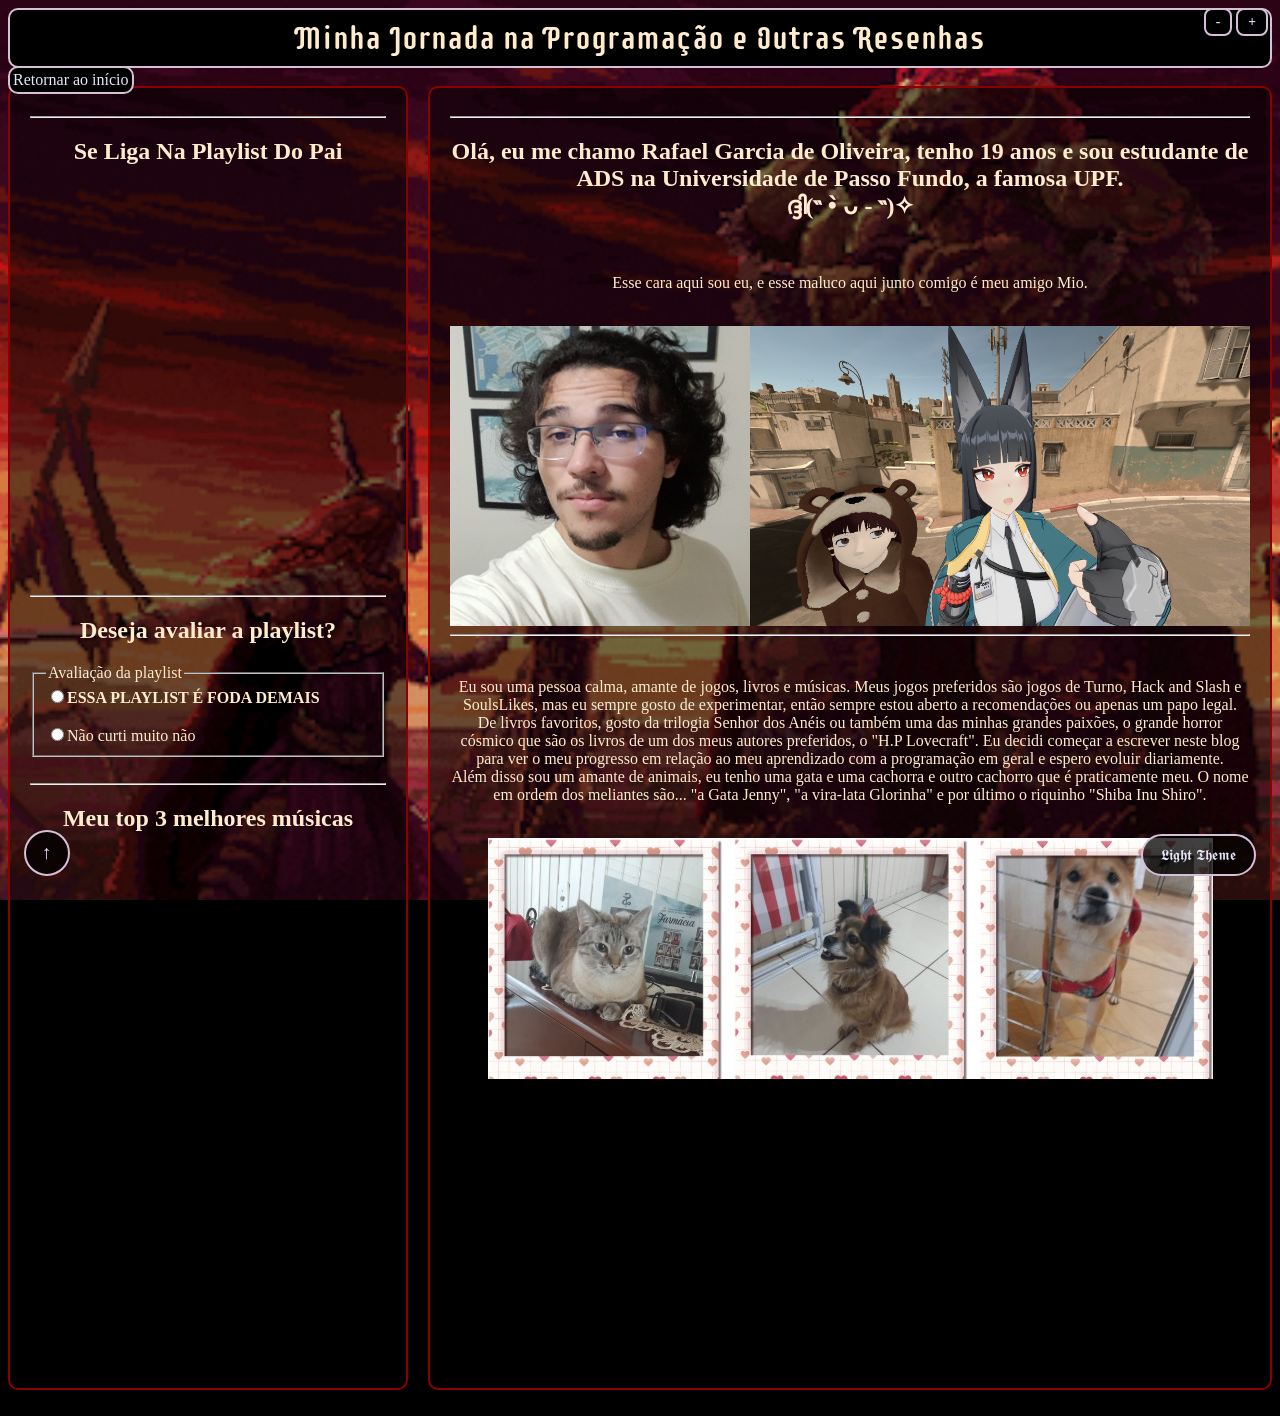
==== commit 36d1d39b: "versao final do meu site" ====
--- a/pages/About.html
+++ b/pages/About.html
@@ -1,6 +1,5 @@
 <!DOCTYPE html>
 <html lang="pt-BR">
-
 <head>
     <meta charset="UTF-8">
     <meta name="viewport" content="width=device-width, initial-scale=1.0">
@@ -10,20 +9,16 @@
     <link rel="preconnect" href="https://fonts.gstatic.com" crossorigin>
     <link href="https://fonts.googleapis.com/css2?family=Supermercado+One&display=swap" rel="stylesheet">
 </head>
-
 <body id="secundario">
     <header id="sticky2">
         <h1 class="textfontgoogle">Minha Jornada na Programação e Outras Resenhas</h1>
     </header>
-
     <nav aria-label="Navegação secundária">
         <ul class="links2">
-            <li><a href="../Index.html">Retornar ao inicio</a></li>
+            <li><a href="../Index.html">Retornar ao início</a></li>
         </ul>
     </nav>
-
     <br>
-
     <main>
         <div class="container">
             <section id="conteudo" aria-label="Playlist e músicas favoritas">
@@ -36,11 +31,11 @@
                     allow="autoplay; clipboard-write; encrypted-media; fullscreen; picture-in-picture"
                     loading="lazy" title="Playlist do Rafael no Spotify"></iframe>
                 <hr>
-                <h2 style="text-align: center;">Deseja avaliar a playlist??</h2>
+                <h2 style="text-align: center;">Deseja avaliar a playlist?</h2>
                 <fieldset>
                     <legend>Avaliação da playlist</legend>
                     <label>
-                        <input type="radio" name="resposta"><strong>ÉSSA PLAYLIST É FODA DEMAIS</strong>
+                        <input type="radio" name="resposta"><strong>ESSA PLAYLIST É FODA DEMAIS</strong>
                     </label>
                     <br><br>
                     <label>
@@ -49,7 +44,7 @@
                 </fieldset>
                 <br><hr>
                 <div style="text-align: center;">
-                    <h2>Meu top 3 melhores musicas</h2>
+                    <h2>Meu top 3 melhores músicas</h2>
                     <iframe data-testid="embed-iframe" style="border-radius:12px"
                         src="https://open.spotify.com/embed/track/2EoOZnxNgtmZaD8uUmz2nD?utm_source=generator"
                         width="100%" height="152" frameBorder="0" allowfullscreen=""
@@ -67,18 +62,17 @@
                         loading="lazy" title="Música favorita 3 no Spotify"></iframe>
                 </div>
             </section>
-
             <section id="conteudo2" style="text-align: center;" aria-label="Sobre o Rafael">
                 <hr>
                 <h2>
-                    Olá eu me chamo Rafael Garcia de Oliveira, eu tenho 19 anos e eu sou Estudante de ADS
-                    na universidade de Passo Fundo a famosa UPF
+                    Olá, eu me chamo Rafael Garcia de Oliveira, tenho 19 anos e sou estudante de ADS
+                    na Universidade de Passo Fundo, a famosa UPF.
                     <br>
                     ദ്ദി(˵ •̀ ᴗ - ˵)✧
                 </h2>
                 <br>
                 <p id="texto_foto_eu">
-                    Esse Cara aqui sou eu, e esse maluco aqui junto comigo é meu amigo Mio
+                    Esse cara aqui sou eu, e esse maluco aqui junto comigo é meu amigo Mio.
                 </p>
                 <br>
                 <div id="eu_e_amigo">
@@ -87,16 +81,16 @@
                 </div>
                 <hr><br>
                 <p>
-                    Eu sou uma pessoa calma amante de jogos, livros e musicas, meus jogos
-                    preferidos sao Jogos de Turno, Hack and Slash e SoulsLikes, mas eu sempre gosto de experimentar,
-                    entao sempre estou aberto a recomendações ou apenas um papo legal<br>
-                    De livros favoritos eu gosto da trilogia de livros senhor dos anéis ou
-                    tambem uma das minhas grandes paixões o grande horror cósmico que são os
-                    livros de um dos meus autores preferidos, o "H.P Lovecraft". Eu deicidi
+                    Eu sou uma pessoa calma, amante de jogos, livros e músicas. Meus jogos
+                    preferidos são jogos de Turno, Hack and Slash e SoulsLikes, mas eu sempre gosto de experimentar,
+                    então sempre estou aberto a recomendações ou apenas um papo legal.<br>
+                    De livros favoritos, gosto da trilogia Senhor dos Anéis ou também
+                    uma das minhas grandes paixões, o grande horror cósmico que são os
+                    livros de um dos meus autores preferidos, o "H.P Lovecraft". Eu decidi
                     começar a escrever neste blog para ver o meu progresso em relação ao meu
-                    aprendizado com a programação em geral e espero evoluir diariamente<br>
-                    Alem disso sou um amante de animais, eu tenho uma gata e uma cachorra e outro cachorro que é praticamente meu,
-                    o nome em ordem dos meliantes sao...."a Gata Jenny","a vira lata Glorinha", e por ultimo o riquinho "Shiba Inu Shiro"
+                    aprendizado com a programação em geral e espero evoluir diariamente.<br>
+                    Além disso sou um amante de animais, eu tenho uma gata e uma cachorra e outro cachorro que é praticamente meu.
+                    O nome em ordem dos meliantes são... "a Gata Jenny", "a vira-lata Glorinha" e por último o riquinho "Shiba Inu Shiro".
                 </p>
                 <br>
                 <div id="animais">
@@ -106,16 +100,12 @@
         </div>
         <br>
     </main>
-    <!-- Botão de Tema -->
+    <button id="btn-topo" onclick="voltarTopo()">↑</button>
     <button id="btn-tema" class="btn-flutuante" onclick="alternarTema()">𝕷𝖎𝖌𝖍𝖙 𝕿𝖍𝖊𝖒𝖊</button>
-
-    <!-- Botões de Fonte -->
     <div id="controle-fonte">
         <button class="btn-fonte" onclick="diminuirFonte()">-</button>
         <button class="btn-fonte" onclick="aumentarFonte()">+</button>
     </div>
-
     <script src="./JS/main.js"></script>
 </body>
-
 </html>
--- a/pages/css/css-principal.css
+++ b/pages/css/css-principal.css
@@ -25,7 +25,7 @@
     top: 0%;
     padding: 5px;
     background-color: black;
-    border: 2px solid aqua;
+    border: 2px solid midnightblue;
     border-radius: 10px;
     display: flex;
 }
@@ -36,7 +36,7 @@
     top: 0px;
     padding: 5px;
     background-color: black;
-    border: 2px solid aqua;
+    border: 2px solid midnightblue;
     border-radius: 10px;
 }
 
@@ -54,6 +54,7 @@
     background-color: rgba(0, 0, 0, 0.5);
     padding: 20px;
     border-radius: 10px;
+    border: 2px solid darkslateblue;
 }
 
 .img_esq,
@@ -78,31 +79,37 @@
     width: 95%;
 }
 
-.footer section {
+.postagens {
     display: flex;
     flex-direction: row;
     gap: 5px;
     width: 100%;
-    justify-content: space-around;
-   
-}
-
-
-.footer article {
+    justify-content: center;
+
+}
+
+.titulo-postagens {
+    text-align: center;
+    width: fit-content;
+    margin: 0 auto;
+    padding: 5px 20px;
+    border: 2px solid midnightblue;
+    border-radius: 10px;
+    background-color: rgba(0, 0, 0, 0.5);
+}
+
+.conteudo-postagens {
     top: 0%;
     bottom: 0%;
     padding: 3px;
     background-color: rgba(0, 0, 0, 0.5);
-    border: 2px solid aqua;
+    border: 2px solid midnightblue;
     border-radius: 10px;
     display: flex;
     flex-direction: column;
-    justify-content: space-between;
     gap: 5px;
-    width: 35%;
+    width: 25%;
     text-align: center;
-    align-self: stretch;
-
 }
 
 /* keyframes é o css para as letras rgb animadas em algumas frases do site */
@@ -152,7 +159,7 @@
     top: 0px;
     padding: 3px;
     background-color: black;
-    border: 2px solid aqua;
+    border: 2px solid thistle;
     border-radius: 10px;
     display: flex;
     justify-content: space-around;
@@ -168,7 +175,7 @@
     z-index: 999;
     padding: 3px;
     background-color: black;
-    border: 2px solid aqua;
+    border: 2px solid thistle;
     border-radius: 10px;
     list-style: none;
 }
@@ -187,6 +194,7 @@
     padding: 20px;
     border-radius: 10px;
     box-sizing: border-box;
+    border: 2px solid darkred;
 }
 
 #conteudo2 {
@@ -195,6 +203,7 @@
     padding: 20px;
     border-radius: 10px;
     box-sizing: border-box;
+    border: 2px solid darkred;
 }
 
 #texto_foto_eu {
@@ -214,7 +223,7 @@
 
 
 a {
-    color: aqua;
+    color: lavender;
     text-decoration: rgb(208, 255, 0);
 
 }
@@ -255,6 +264,7 @@
     align-items: center;
     text-align: center;
     padding: 50px 20px;
+    border: 2px solid purple;
 }
 
 #isaac {
@@ -333,10 +343,9 @@
 
 
 
-
- /* CSS para a pagina do curriculo  */
-
- #curriculo {
+/* CSS para a pagina do curriculo  */
+
+#curriculo {
     background-image: url("../../assets/wolf.gif") !important;
     background-repeat: no-repeat;
     background-attachment: fixed;
@@ -345,7 +354,8 @@
     min-height: 100vh;
     color: blanchedalmond;
 }
- #conteudo5{
+
+#conteudo5 {
     width: 50%;
     background-color: rgba(0, 0, 0, 0.5);
     padding: 0px;
@@ -357,7 +367,84 @@
     align-items: center;
     text-align: center;
     padding: 50px 20px;
- }
+    border: 2px solid white;
+}
+
+
+
+
+
+
+/* css para a parte da pagina de receitas */
+
+#receitas {
+    background-image: url("../../assets/Niko.gif") !important;
+    background-repeat: no-repeat;
+    background-attachment: fixed;
+    background-size: cover;
+    background-position: center top;
+    min-height: 100vh;
+}
+
+.receitas-blocos {
+    display: grid;
+    grid-template-columns: repeat(2, 1fr);
+    gap: 30px;
+    padding: 20px;
+    max-width: 90%;
+    margin: 0 auto;
+    align-items: start;
+}
+
+.bloco-receita {
+    background: rgba(0, 0, 0, 0.6);
+    padding: 40px;
+    border-radius: 10px;
+    color: blanchedalmond;
+    text-align: left;
+    min-height: 400px;
+    align-self: stretch;
+    border: 2px solid purple;
+}
+
+.musse-maracuja {
+        text-align: center;
+        background-color: rgba(0, 0, 0, 0.5);
+        display: block;
+        border: 2px solid purple;
+        border-radius: 10px;
+}
+
+
+/* css para a pagina do mousse de maracuja divino */
+
+#maracuja{
+    background-image: url("../../assets/gandalf.gif") !important;
+    background-repeat: no-repeat;
+    background-attachment: fixed;
+    background-size: cover;
+    background-position: center;
+    min-height: 100vh;
+    width: 100%;
+    color: blanchedalmond;
+}
+
+.conteudo-maracuja {
+    width: 50%;
+    background-color: rgba(0, 0, 0, 0.5);
+    padding: 0px;
+    margin: 0 auto;
+    border-radius: 10px;
+    box-sizing: border-box;
+    display: flex;
+    flex-direction: column;
+    align-items: left;
+    text-align: left;
+    padding: 50px 20px;
+    border: 2px solid white;
+    
+}
+
 
 .btn-flutuante {
     position: fixed;
@@ -365,8 +452,8 @@
     right: 24px;
     z-index: 9999;
     background-color: rgba(0, 0, 0, 0.75);
-    color: aqua;
-    border: 2px solid aqua;
+    color: lavender;
+    border: 2px solid thistle;
     border-radius: 30px;
     padding: 10px 18px;
     font-size: 0.95rem;
@@ -374,11 +461,12 @@
     transition: background-color 0.3s, color 0.3s, border-color 0.3s;
     font-family: inherit;
 }
+
 .btn-flutuante:hover {
     background-color: aqua;
     color: black;
 }
-   
+
 #controle-fonte {
     position: fixed;
     top: 8px;
@@ -387,10 +475,11 @@
     display: flex;
     gap: 4px;
 }
+
 .btn-fonte {
     background-color: rgba(0, 0, 0, 0.75);
-    color: aqua;
-    border: 2px solid aqua;
+    color: lavender;
+    border: 2px solid thistle;
     border-radius: 8px;
     padding: 4px 10px;
     font-size: 0.85rem;
@@ -399,6 +488,7 @@
     transition: background-color 0.2s, color 0.2s;
     font-family: inherit;
 }
+
 .btn-fonte:hover {
     background-color: aqua;
     color: black;
@@ -406,27 +496,31 @@
 
 
 
-  
+
 body.tema-claro#principal {
     background-image: url("../../assets/evangelion_fundo_claro.gif") !important;
     background-color: #f0ede6;
     color: #1a1a1a;
 }
+
 body.tema-claro#secundario {
     background-image: url("../../assets/evangelion_fundo_claro.gif") !important;
     background-color: #f0ede6;
     color: #1a1a1a;
 }
+
 body.tema-claro#musicas {
     background-image: url("../../assets/evangelion_fundo_claro.gif") !important;
     background-color: #f0ede6;
     color: #1a1a1a;
 }
+
 body.tema-claro#contato {
     background-image: url("../../assets/evangelion_fundo_claro.gif") !important;
     background-color: #f0ede6;
     color: #1a1a1a;
 }
+
 body.tema-claro#cadastro {
     background-image: url("../../assets/evangelion_fundo_claro.gif") !important;
     background-color: #f0ede6;
@@ -435,6 +529,18 @@
 body.tema-claro#curriculo {
     background-image: url("../../assets/evangelion_fundo_claro.gif") !important;
     background-color: #f0ede6;
+}
+
+body.tema-claro#receitas {
+    background-image: url("../../assets/evangelion_fundo_claro.gif") !important;
+    background-color: #f0ede6;
+    color: #1a1a1a;
+}
+
+body.tema-claro#maracuja {
+    background-image: url("../../assets/evangelion_fundo_claro.gif") !important;
+    background-color: #f0ede6;
+    color: #1a1a1a;
 }
 
 body.tema-claro #sticky,
@@ -443,67 +549,132 @@
     border-color: #e67e22 !important;
     color: #1a1a1a !important;
 }
+
 body.tema-claro .links,
 body.tema-claro .links2 {
     background-color: rgba(255, 255, 255, 0.85) !important;
     border-color: #e67e22 !important;
 }
-body.tema-claro .footer article {
-    background-color: rgba(255, 255, 255, 0.75) !important;
+
+body.tema-claro .titulo-postagens {
+    background-color: rgba(255, 255, 255, 0.85) !important;
     border-color: #e67e22 !important;
-    color: #1a1a1a !important;
+}
+
+body.tema-claro .conteudo-postagens {
+    background-color: rgba(255, 255, 255, 0.75) !important;
+    border-color: #e67e22 !important;
+    color: #1a1a1a !important;
+}
+
+body.tema-claro .musse-maracuja {
+    text-align: center;
+    background-color: rgba(255, 255, 255, 0.85) !important;
+    border-color: #e67e22 !important;
+    color: #1a1a1a !important;
+} 
+
+body.tema-claro .conteudo-maracuja {
+    background-color: rgba(255, 255, 255, 0.75) !important;
+    color: #1a1a1a !important;
+    border-color: #e67e22 !important;
 }
 body.tema-claro a {
     color: #c0392b;
 }
-body.tema-claro .descricao{
-        background-color: rgba(255, 255, 255, 0.75) !important;
-    color: #1a1a1a!important;
-}
-
-body.tema-claro #conteudo{
-    background-color: rgba(255, 255, 255, 0.75)!important;
-    color: #1a1a1a!important;
-}
-body.tema-claro #conteudo2{
-        background-color: rgba(255, 255, 255, 0.75)!important;
-    color: #1a1a1a!important;
-}
-body.tema-claro #conteudo3{
-    background-color: rgba(255, 255, 255, 0.75)!important;
-    color: #1a1a1a!important;
-}
-body.tema-claro #music{
-    background-color: rgba(255, 255, 255, 0.75)!important;
-    color: #1a1a1a!important;
-}
+
+body.tema-claro .descricao {
+    background-color: rgba(255, 255, 255, 0.75) !important;
+    color: #1a1a1a !important;
+}
+
+body.tema-claro #conteudo {
+    background-color: rgba(255, 255, 255, 0.75) !important;
+    color: #1a1a1a !important;
+}
+
+body.tema-claro #conteudo2 {
+    background-color: rgba(255, 255, 255, 0.75) !important;
+    color: #1a1a1a !important;
+}
+
+body.tema-claro #conteudo3 {
+    background-color: rgba(255, 255, 255, 0.75) !important;
+    color: #1a1a1a !important;
+}
+
+body.tema-claro #music {
+    background-color: rgba(255, 255, 255, 0.75) !important;
+    color: #1a1a1a !important;
+}
+
 body.tema-claro #conteudo4 {
-    background-color: rgba(255, 255, 255, 0.75)!important;
-    color: #1a1a1a!important;
-}
+    background-color: rgba(255, 255, 255, 0.75) !important;
+    color: #1a1a1a !important;
+}
+
 body.tema-claro #conteudo5 {
-    background-color: rgba(255, 255, 255, 0.75)!important;
-    color: #1a1a1a!important;
-}
+    background-color: rgba(255, 255, 255, 0.75) !important;
+    color: #1a1a1a !important;
+    border-color: #e67e22 !important;
+}
+
+
+body.tema-claro .receitas-blocos {
+    background-color: rgba(255, 255, 255, 0.75) !important;
+    color: #1a1a1a !important;
+}
+
 body.tema-claro .textfontgoogle {
     color: #c0392b;
     animation: none;
 }
+
 body.tema-claro .btn-flutuante {
-    background-color: rgba(255,255,255,0.85);
+    background-color: rgba(255, 255, 255, 0.85);
     color: #c0392b;
     border-color: #e67e22;
 }
+
 body.tema-claro .btn-flutuante:hover {
     background-color: #e67e22;
     color: white;
 }
+
 body.tema-claro .btn-fonte {
-    background-color: rgba(255,255,255,0.85);
+    background-color: rgba(255, 255, 255, 0.85);
     color: #c0392b;
     border-color: #e67e22;
 }
+
 body.tema-claro .btn-fonte:hover {
     background-color: #e67e22;
     color: white;
 }
+
+#btn-topo {
+    position: fixed;
+    bottom: 24px;
+    left: 24px;
+    z-index: 9999;
+    background-color: rgba(0, 0, 0, 0.75);
+    color: lavender;
+    border: 2px solid thistle;
+    border-radius: 30px;
+    padding: 10px 16px;
+    font-size: 1.2rem;
+    cursor: pointer;
+    transition: background-color 0.3s, color 0.3s;
+    font-family: inherit;
+}
+
+#btn-topo:hover {
+    background-color: aqua;
+    color: black;
+}
+
+body.tema-claro #btn-topo {
+    background-color: rgba(255, 255, 255, 0.85);
+    color: #c0392b;
+    border-color: #e67e22;
+}
